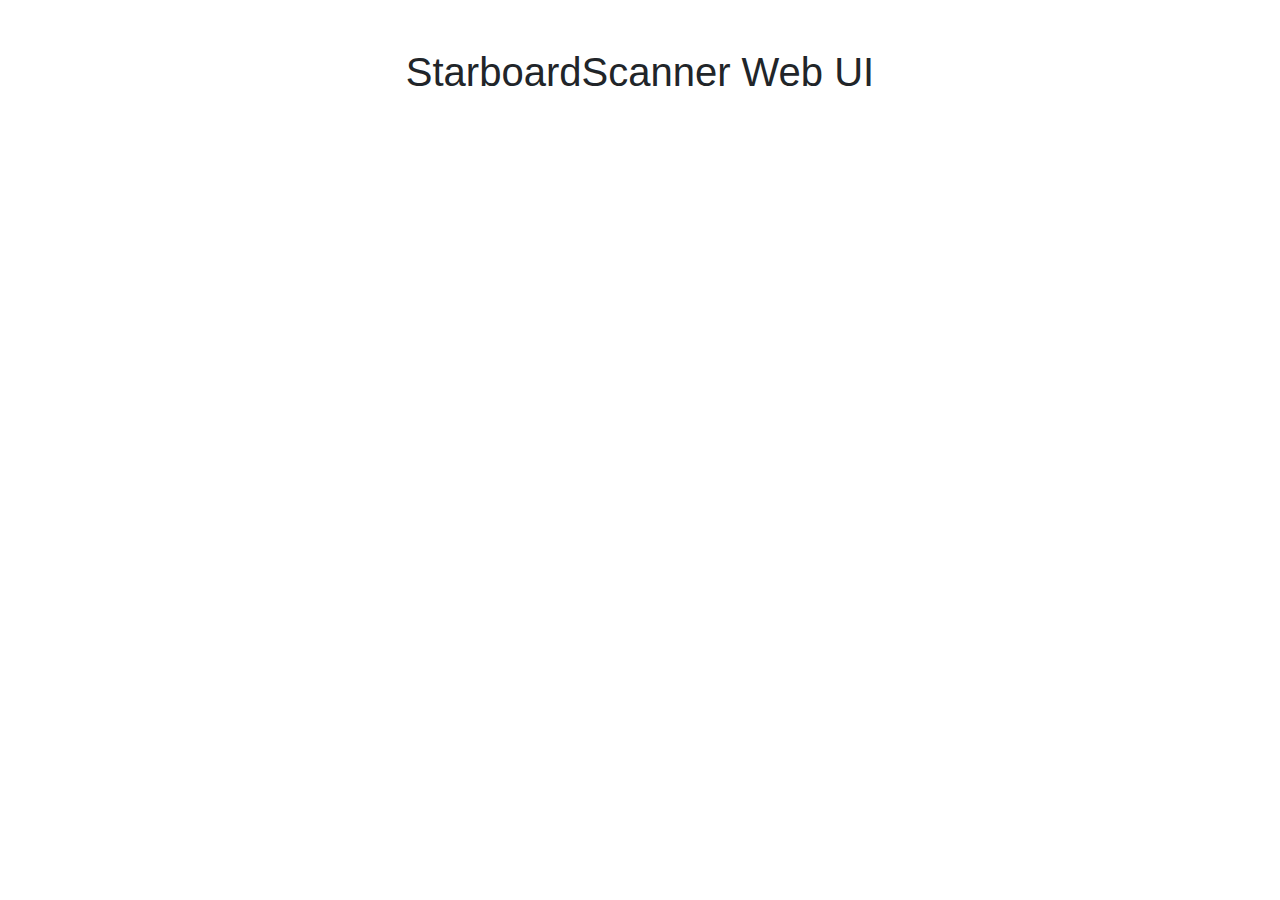
==== index.html @ 88d3f1a1 "Barebones bootstrap stuff" ====
<!DOCTYPE html>
<html lang="en">

<head>

  <meta charset="utf-8">
  <meta name="viewport" content="width=device-width, initial-scale=1, shrink-to-fit=no">
  <meta name="description" content="">
  <meta name="author" content="">

  <title>Bare - Start Bootstrap Template</title>

  <!-- Bootstrap core CSS -->
  <link href="vendor/bootstrap/css/bootstrap.min.css" rel="stylesheet">

</head>

<body>
  <!-- Page Content -->
  <div class="container">
    <div class="row">
      <div class="col-lg-12 text-center">
        <h1 class="mt-5">StarboardScanner Web UI</h1>
      </div>
    </div>
  </div>

  <!-- Bootstrap core JavaScript -->
  <script src="vendor/jquery/jquery.slim.min.js"></script>
  <script src="vendor/bootstrap/js/bootstrap.bundle.min.js"></script>

</body>

</html>
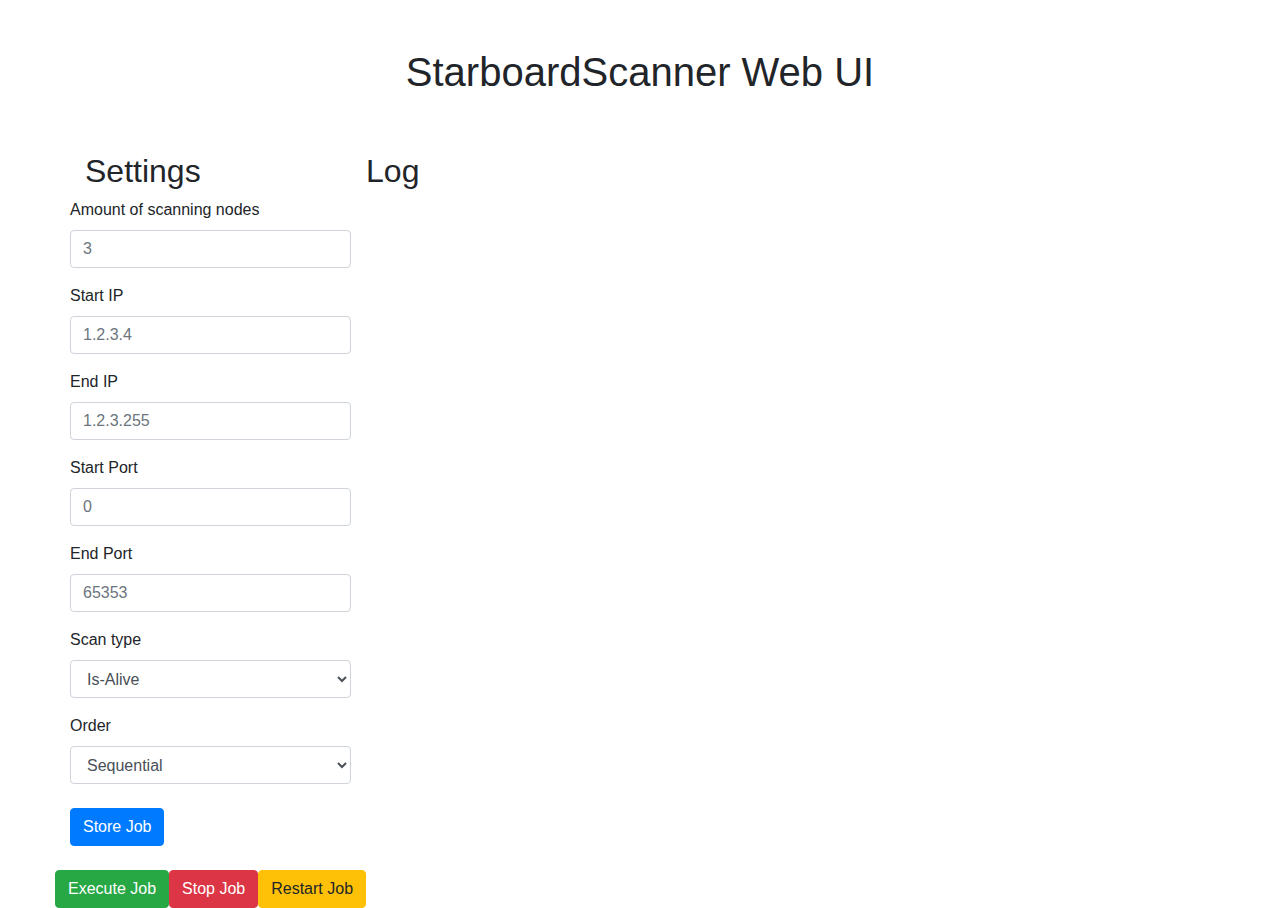
==== commit 57f3ba00: "Added basic settings to index.html" ====
--- a/index.html
+++ b/index.html
@@ -25,6 +25,66 @@
     </div>
   </div>
 
+  <div class="container">
+    <div class="row">
+      <div>
+        <div class="col-sm">
+          <h2 class="mt-5">Settings</h2>
+        </div>
+        <div>
+          <form>
+            <div class="form-group">
+              <label for="amountOfNodes">Amount of scanning nodes</label>
+              <input type="text" class="form-control" id="amountOfNodes" placeholder="3">
+            </div>
+            <div class="form-group">
+              <label for="startIP">Start IP</label>
+              <input type="text" class="form-control" id="startIP" placeholder="1.2.3.4">
+            </div>
+            <div class="form-group">
+              <label for="endIP">End IP</label>
+              <input type="text" class="form-control" id="endIP" placeholder="1.2.3.255">
+            </div>
+            <div class="form-group">
+              <label for="startPort">Start Port</label>
+              <input type="text" class="form-control" id="startPort" placeholder="0">
+            </div>
+            <div class="form-group">
+              <label for="endPort">End Port</label>
+              <input type="text" class="form-control" id="endPort" placeholder="65353">
+            </div>
+            <div class="form-group">
+              <label for="exampleFormControlSelect1">Scan type</label>
+              <select class="form-control" id="exampleFormControlSelect1">
+                <option>Is-Alive</option>
+                <option>Full TCP connect</option>
+                <option>TCP SYN</option>
+                <option>TCP FIN</option>
+              </select>
+            </div>
+            <div class="form-group">
+              <label for="exampleFormControlSelect1">Order</label>
+              <select class="form-control" id="exampleFormControlSelect1">
+                <option>Sequential</option>
+                <option>Random</option>
+              </select>
+            </div>
+            <button type="submit" class="mt-2 btn btn-primary">Store Job</button>
+          </form>
+        </div>
+        <div class="mt-4 row">
+          <button type="button" class="btn btn-success">Execute Job</button>
+          <button type="button" class="btn btn-danger">Stop Job</button>
+          <button type="button" class="btn btn-warning">Restart Job</button>
+        </div>
+      </div>
+
+      <div class="col-md">
+        <h2 class="mt-5">Log</h2>
+      </div>
+    </div>
+  </div>
+
   <!-- Bootstrap core JavaScript -->
   <script src="vendor/jquery/jquery.slim.min.js"></script>
   <script src="vendor/bootstrap/js/bootstrap.bundle.min.js"></script>
